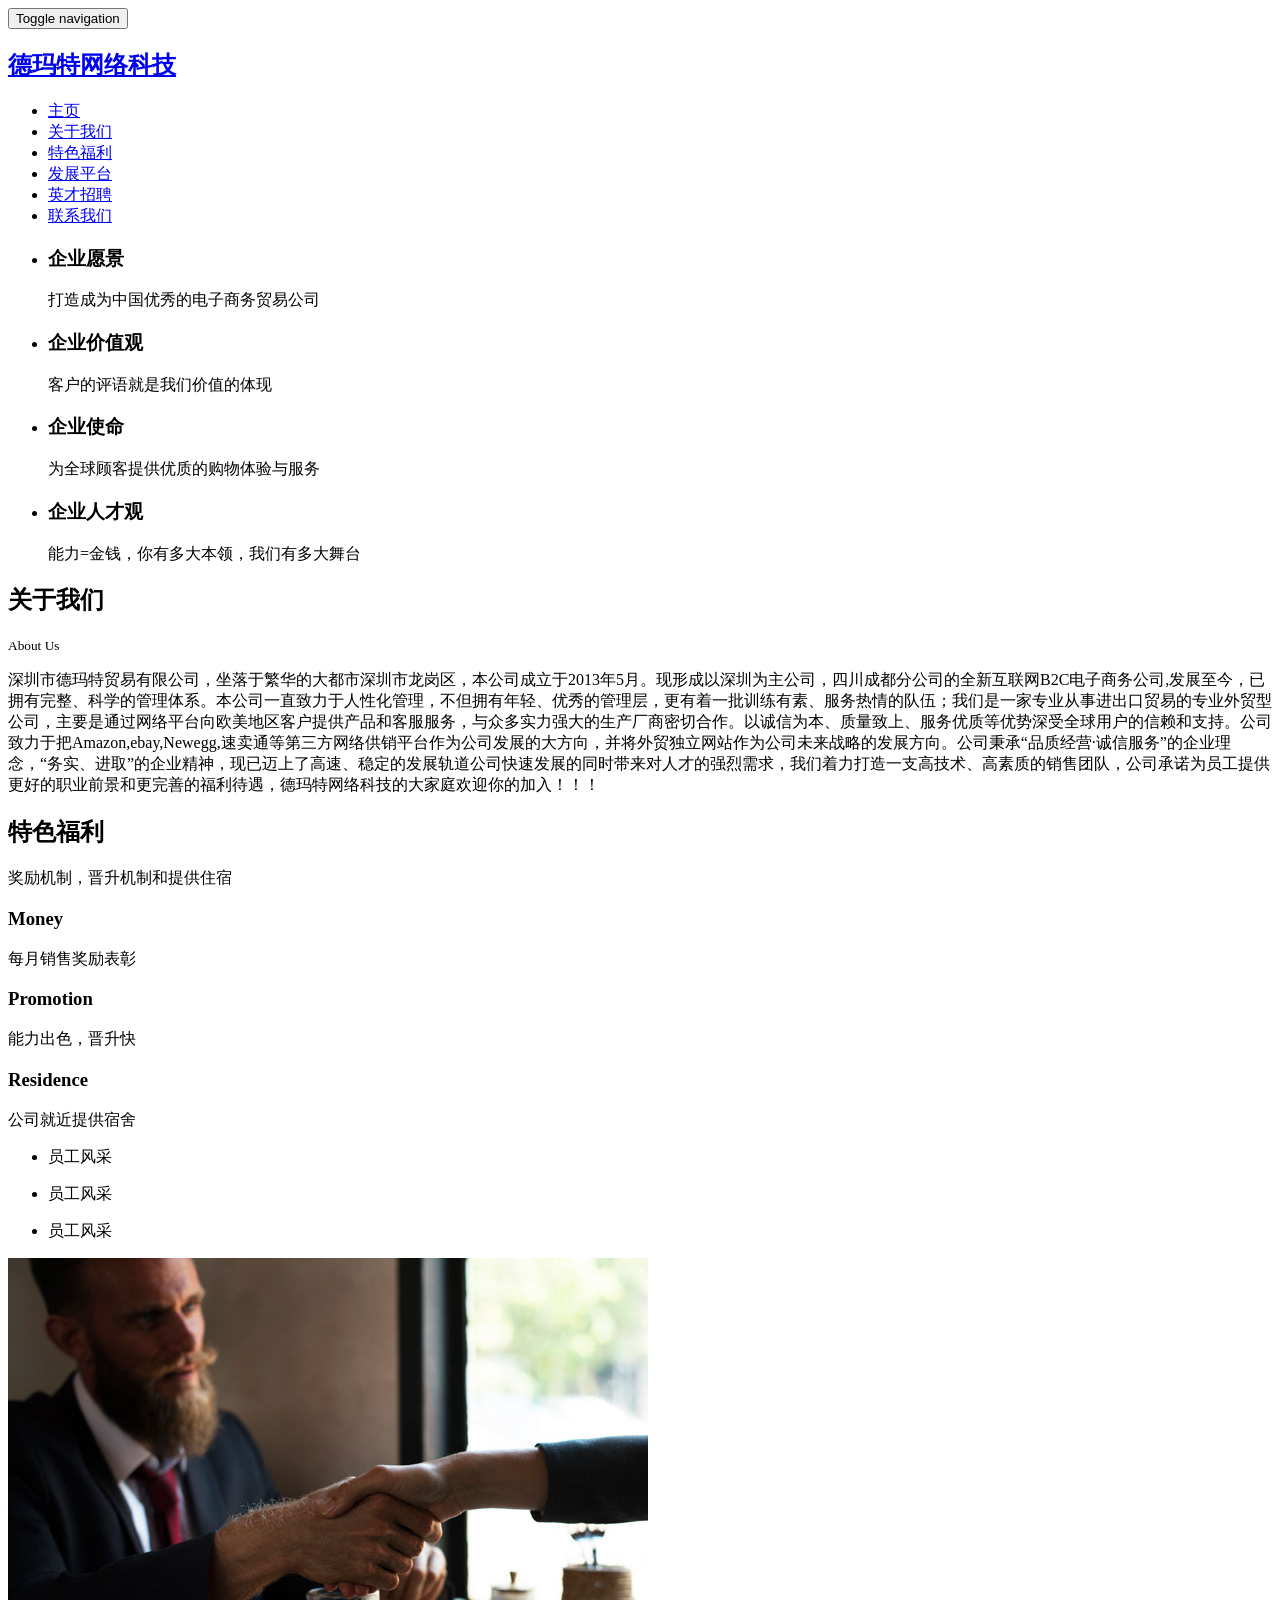
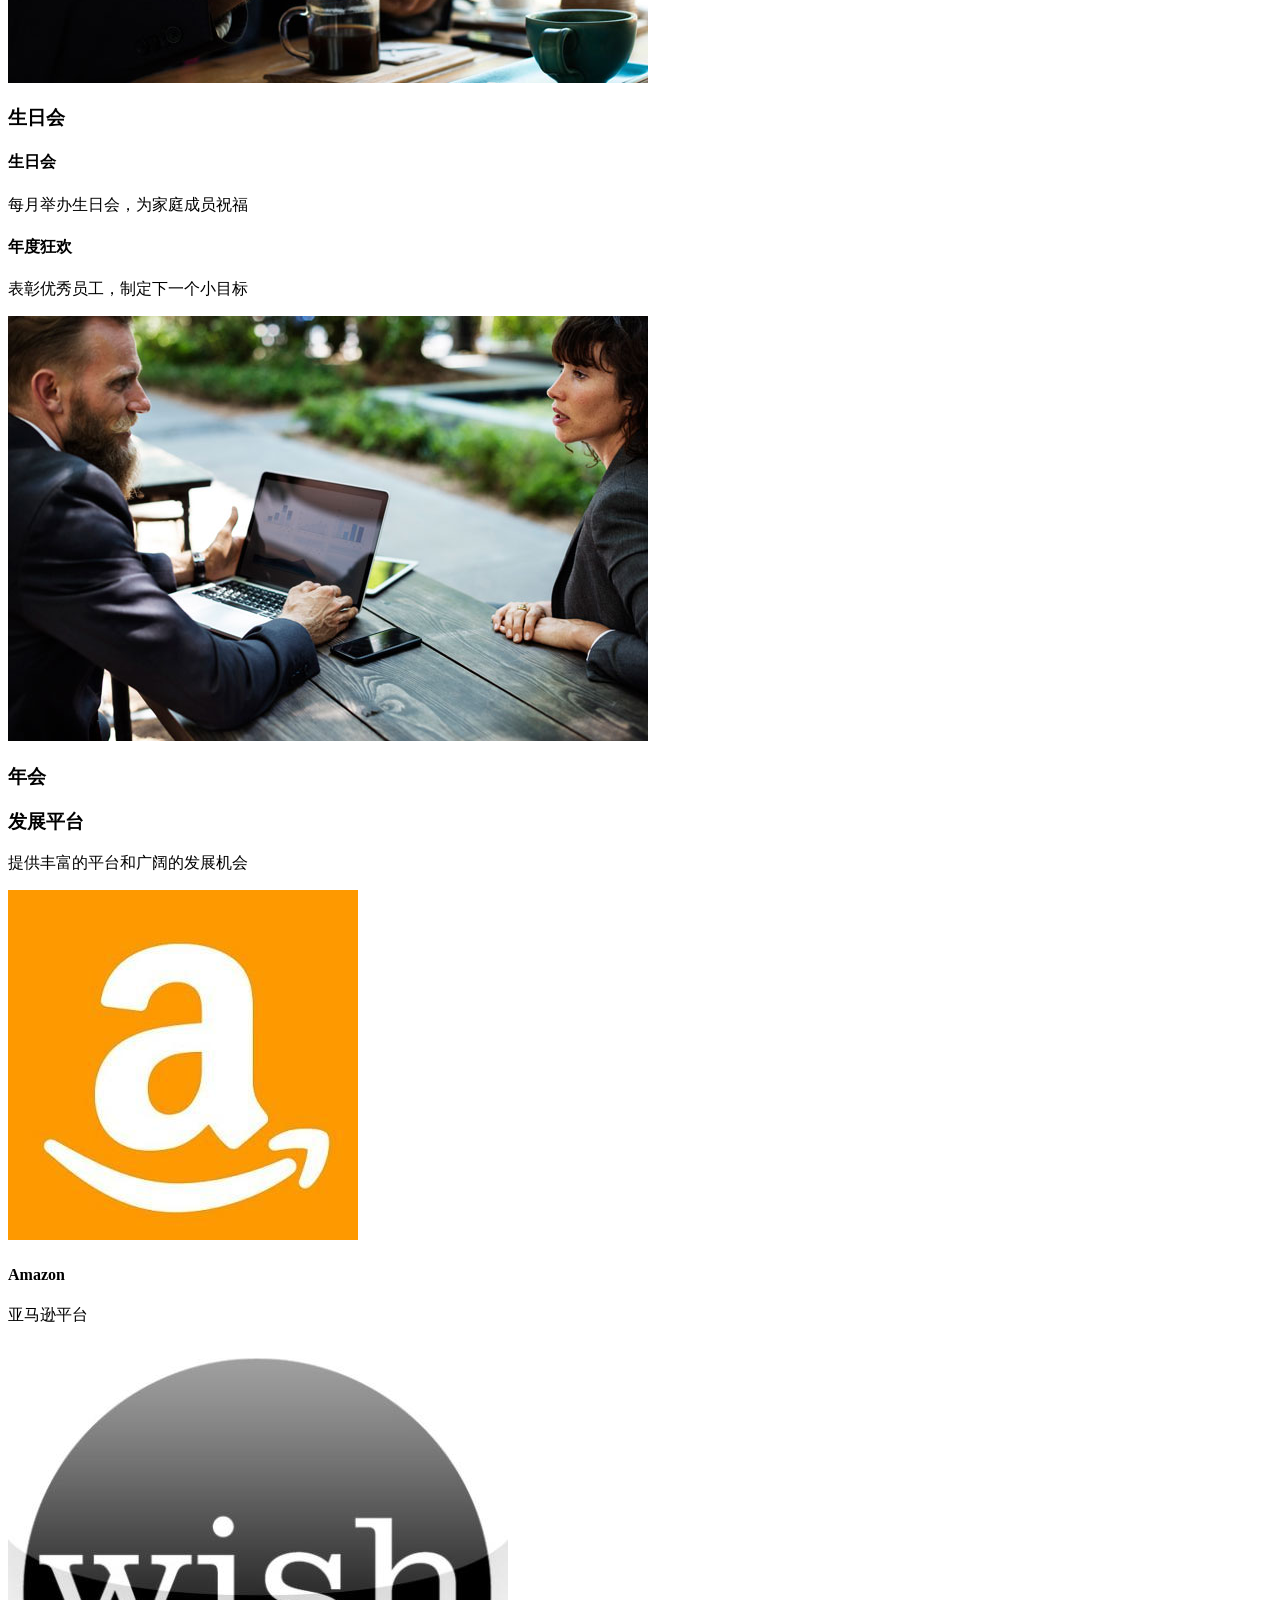
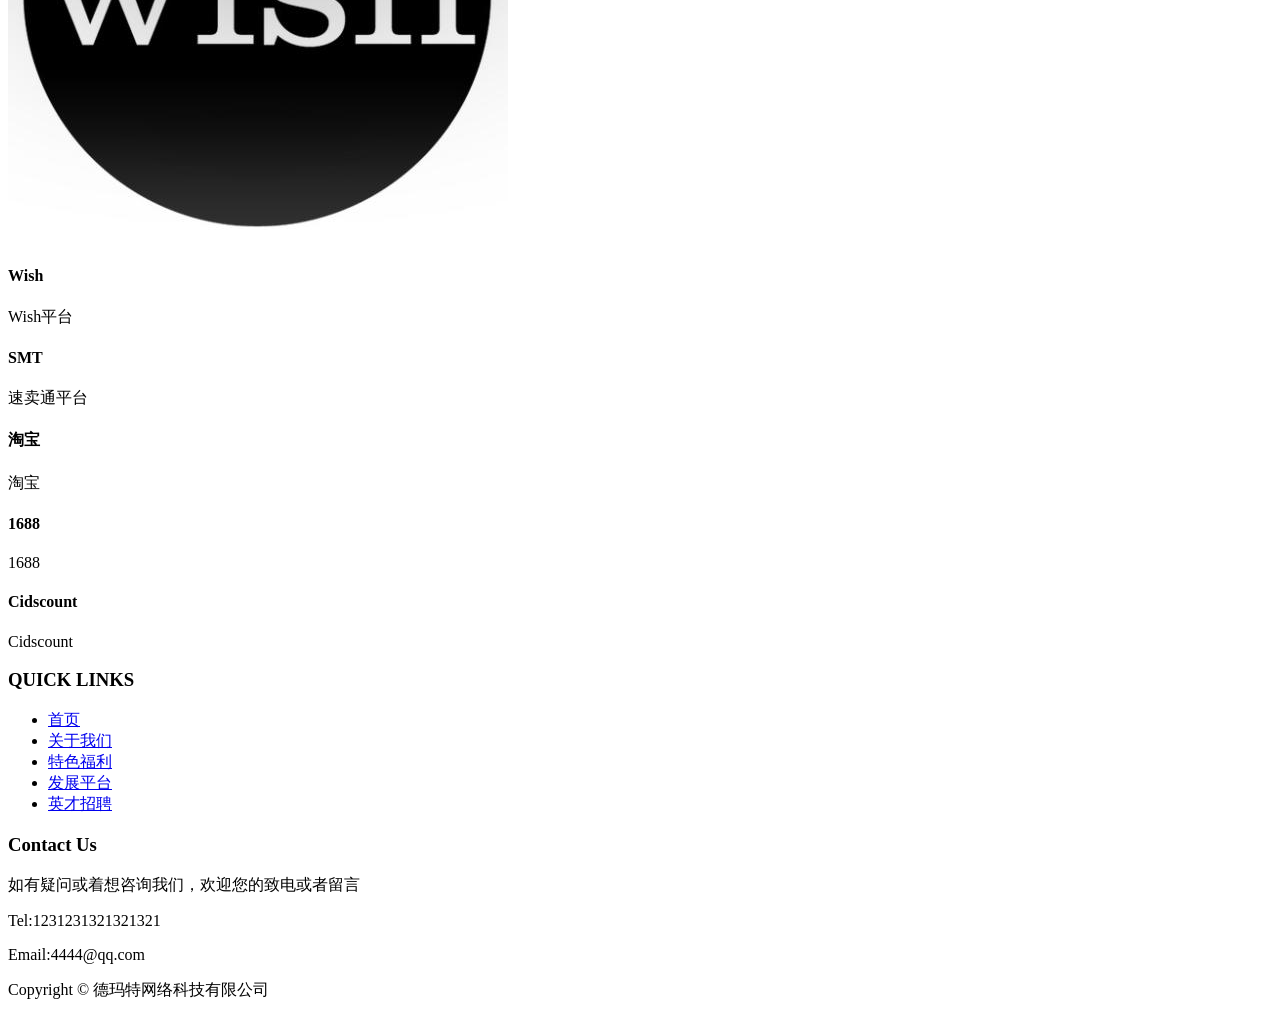
==== index.html @ 8b784645 "rename" ====
<!DOCTYPE html>
<html lang="en">
<head>
    <title>德玛特网络科技有限公司</title>
    <meta name="viewport" content="width=device-width, initial-scale=1">
    <meta http-equiv="Content-Type" content="text/html; charset=utf-8"/>
    <meta name="keywords" content=""/>
    <link rel="icon" type="image/x-icon" href="images/favicon.ico">
</head>
<body>
<div class="header" id="index">
    <div class="container">
        <nav class="navbar navbar-default">
            <div class="navbar-header navbar-left">
                <button type="button" class="navbar-toggle collapsed" data-toggle="collapse"
                        data-target="#bs-example-navbar-collapse-1">
                    <span class="sr-only">Toggle navigation</span>
                    <span class="icon-bar"></span>
                    <span class="icon-bar"></span>
                    <span class="icon-bar"></span>
                </button>
                <h1><a class="navbar-brand" href="index.html">德玛特网络科技</a></h1>
            </div>
            <div class="collapse navbar-collapse navbar-right" id="bs-example-navbar-collapse-1">
                <nav class="cl-effect-13" id="cl-effect-13">
                    <ul class="nav navbar-nav">
                        <li class="active"><a href="#index">主页</a></li>
                        <li><a href="#aboutUs" class="linkTo">关于我们</a></li>
                        <li><a href="#welfare" class="linkTo">特色福利</a></li>
                        <li><a href="#platform" class="linkTo">发展平台</a></li>
                        <li><a href="#" id="openRecruitment">英才招聘</a></li>
                        <li><a href="#contactUs" class="linkTo">联系我们</a></li>
                    </ul>

                </nav>
            </div>
        </nav>
    </div>
</div>
<div class="banner">
    <div class="container">
        <div class="slider" id="firstBg">
            <div class="callbacks_container">
                <ul class="rslides callbacks callbacks1" id="slider4">
                    <li>
                        <div class="agileits_w3layouts_banner_info">
                            <div class="col-md-8 w3-agileits-bann">
                                <h3>企业愿景 </h3>
                                <p>打造成为中国优秀的电子商务贸易公司</p>
                            </div>
                            <div class="clearfix"></div>
                        </div>
                    </li>
                    <li>
                        <div class="agileits_w3layouts_banner_info">
                            <div class="col-md-8 w3-agileits-bann">
                                <h3>企业价值观</h3>
                                <p>客户的评语就是我们价值的体现</p>
                            </div>
                            <div class="clearfix"></div>
                        </div>
                    </li>
                    <li>
                        <div class="agileits_w3layouts_banner_info">
                            <div class="col-md-8 w3-agileits-bann">
                                <h3>企业使命</h3>
                                <p>为全球顾客提供优质的购物体验与服务</p>
                            </div>
                            <div class="clearfix"></div>
                        </div>
                    </li>
                    <li>
                        <div class="agileits_w3layouts_banner_info">
                            <div class="col-md-8 w3-agileits-bann">
                                <h3>企业人才观</h3>
                                <p>能力=金钱，你有多大本领，我们有多大舞台</p>
                            </div>
                            <div class="clearfix"></div>
                        </div>
                    </li>
                </ul>
            </div>
            <div class="clearfix"></div>
        </div>
    </div>
</div>
<!--关于我们-->
<div class="agileinfo-services" id="aboutUs">
    <div class="container">
        <h2 class="w3l_head w3l_head1">关于我们</h2>
        <p class="mysmall">
            <small>About Us</small>
        </p>
        <p class="w3ls-p" style="width: 100%">
            深圳市德玛特贸易有限公司，坐落于繁华的大都市深圳市龙岗区，本公司成立于2013年5月。现形成以深圳为主公司，四川成都分公司的全新互联网B2C电子商务公司,发展至今，已拥有完整、科学的管理体系。本公司一直致力于人性化管理，不但拥有年轻、优秀的管理层，更有着一批训练有素、服务热情的队伍；我们是一家专业从事进出口贸易的专业外贸型公司，主要是通过网络平台向欧美地区客户提供产品和客服服务，与众多实力强大的生产厂商密切合作。以诚信为本、质量致上、服务优质等优势深受全球用户的信赖和支持。公司致力于把Amazon,ebay,Newegg,速卖通等第三方网络供销平台作为公司发展的大方向，并将外贸独立网站作为公司未来战略的发展方向。公司秉承“品质经营·诚信服务”的企业理念，“务实、进取”的企业精神，现已迈上了高速、稳定的发展轨道公司快速发展的同时带来对人才的强烈需求，我们着力打造一支高技术、高素质的销售团队，公司承诺为员工提供更好的职业前景和更完善的福利待遇，德玛特网络科技的大家庭欢迎你的加入！！！
        </p>

    </div>
</div>
<!--员工福利-->
<div class="agileinfo-services" id="welfare">
    <div class="container">
        <h2 class="w3l_head w3l_head1">特色福利</h2>
        <p class="w3ls-p">奖励机制，晋升机制和提供住宿</p>
        <div class="w3_agileits_services_grids">
            <div class="col-md-4 w3_agileits_services_grid">
                <div class="w3_agileits_services_grid_agile">
                    <div class="w3_agileits_services_grid_1">
                        <i class="fa fa-dollar-sign" aria-hidden="true"></i>
                    </div>
                    <h3>Money</h3>
                    <p>每月销售奖励表彰</p>
                </div>
            </div>
            <div class="col-md-4 w3_agileits_services_grid">
                <div class="w3_agileits_services_grid_agile">
                    <div class="w3_agileits_services_grid_1">
                        <i class="fa fa-sort-amount-up" aria-hidden="true"></i>
                    </div>
                    <h3>Promotion</h3>
                    <p>能力出色，晋升快</p>
                </div>
            </div>
            <div class="col-md-4 w3_agileits_services_grid">
                <div class="w3_agileits_services_grid_agile">
                    <div class="w3_agileits_services_grid_1">
                        <i class="fa fa-home" aria-hidden="true"></i>
                    </div>
                    <h3>Residence</h3>
                    <p>公司就近提供宿舍</p>
                </div>
            </div>

            <div class="clearfix"></div>
        </div>
    </div>
</div>
<div class="services-bottom">
    <div class="col-md-5 wthree_services_bottom_right">
        <section class="slider">
            <div class="flexslider">
                <ul class="slides">
                    <li>
                        <div class="w3_agile_services_bottom_right_grid">
                            <p class="w3layouts_head_slide">员工风采</p>
                        </div>
                    </li>
                    <li>
                        <div class="w3_agile_services_bottom_right_grid1">
                            <p class="w3layouts_head_slide">员工风采</p>
                        </div>
                    </li>
                    <li>
                        <div class="w3_agile_services_bottom_right_grid2">
                            <p class="w3layouts_head_slide">员工风采</p>
                        </div>
                    </li>
                </ul>
            </div>
        </section>
    </div>
    <div class="col-md-7 wthree_services_bottom_left">
        <div class="wthree_services_bottom_left_grid">
            <div class="col-md-6 w3_agileits_services_bottom_l_grid">
                <div class="agile_services_bottom_l_grid1">
                    <img src="images/g1.jpg" alt=" " class="img-responsive"/>
                    <div class="w3_service_bottom_grid_pos">
                        <h3>生日会</h3>
                    </div>
                </div>
            </div>
            <div class="col-md-6 w3_agileits_services_bottom_r_grid">
                <h4>生日会</h4>
                <p>每月举办生日会，为家庭成员祝福</p>

            </div>
            <div class="clearfix"></div>
        </div>
        <div class="wthree_services_bottom_left_grid">
            <div class="col-md-6 w3_agileits_services_bottom_r_grid">
                <h4>年度狂欢</h4>
                <p>表彰优秀员工，制定下一个小目标</p>

            </div>
            <div class="col-md-6 w3_agileits_services_bottom_l_grid">
                <div class="agile_services_bottom_l_grid1">
                    <img src="images/g2.jpg" alt=" " class="img-responsive"/>
                    <div class="w3_service_bottom_grid_pos">
                        <h3>年会</h3>
                    </div>
                </div>
            </div>
            <div class="clearfix"></div>
        </div>
    </div>
    <div class="clearfix"></div>
</div>
<!--发展平台-->
<div class="banner-bottom" id="platform">
    <div class="container">
        <h3 class="w3l_head w3l_head1">发展平台</h3>
        <p class="w3ls-p">提供丰富的平台和广阔的发展机会</p>
        <div class="ser-bottom">
            <div class="col-md-4 col-sm-4 agileits_banner_bottom_left">
                <div class="agileinfo_banner_bottom_pos">
                    <div class="w3_agileits_banner_bottom_pos_grid">
                        <div class="col-xs-4 wthree_banner_bottom_grid_left">
                            <div class="agile_banner_bottom_grid_left_grid hvr-radial-out">
                                <!--<i class="fa fa-laptop" aria-hidden="true"></i>-->
                                <img class="platform" src="picture/amazon.jpg" alt="amazon">
                            </div>
                        </div>
                        <div class="col-xs-8 wthree_banner_bottom_grid_right">
                            <h4>Amazon</h4>
                            <p>亚马逊平台</p>
                        </div>
                        <div class="clearfix"></div>
                    </div>
                </div>
            </div>
            <div class="col-md-4 col-sm-4 agileits_banner_bottom_left">
                <div class="agileinfo_banner_bottom_pos">
                    <div class="w3_agileits_banner_bottom_pos_grid">
                        <div class="col-xs-4 wthree_banner_bottom_grid_left">
                            <div class="agile_banner_bottom_grid_left_grid hvr-radial-out">
                                <!--<i class="fa fa-pencil" aria-hidden="true"></i>-->
                                <img class="platform" src="picture/wish.jpg" alt="wish">
                            </div>
                        </div>
                        <div class="col-xs-8 wthree_banner_bottom_grid_right">
                            <h4>Wish</h4>
                            <p>Wish平台</p>
                        </div>
                        <div class="clearfix"></div>
                    </div>
                </div>
            </div>
            <div class="col-md-4 col-sm-4 agileits_banner_bottom_left">
                <div class="agileinfo_banner_bottom_pos">
                    <div class="w3_agileits_banner_bottom_pos_grid">
                        <div class="col-xs-4 wthree_banner_bottom_grid_left">
                            <div class="agile_banner_bottom_grid_left_grid hvr-radial-out">
                                <i class="fa fa-mobile" aria-hidden="true"></i>
                            </div>
                        </div>
                        <div class="col-xs-8 wthree_banner_bottom_grid_right">
                            <h4>SMT</h4>
                            <p>速卖通平台</p>
                        </div>
                        <div class="clearfix"></div>
                    </div>
                </div>
            </div>
            <div class="col-md-4 col-sm-4 agileits_banner_bottom_left">
                <div class="agileinfo_banner_bottom_pos">
                    <div class="w3_agileits_banner_bottom_pos_grid">
                        <div class="col-xs-4 wthree_banner_bottom_grid_left">
                            <div class="agile_banner_bottom_grid_left_grid hvr-radial-out">
                                <i class="fa fa-download" aria-hidden="true"></i>
                            </div>
                        </div>
                        <div class="col-xs-8 wthree_banner_bottom_grid_right">
                            <h4>淘宝</h4>
                            <p>淘宝</p>
                        </div>
                        <div class="clearfix"></div>
                    </div>
                </div>
            </div>
            <div class="col-md-4 col-sm-4 agileits_banner_bottom_left">
                <div class="agileinfo_banner_bottom_pos">
                    <div class="w3_agileits_banner_bottom_pos_grid">
                        <div class="col-xs-4 wthree_banner_bottom_grid_left">
                            <div class="agile_banner_bottom_grid_left_grid hvr-radial-out">
                                <i class="fa fa-clock-o" aria-hidden="true"></i>
                            </div>
                        </div>
                        <div class="col-xs-8 wthree_banner_bottom_grid_right">
                            <h4>1688</h4>
                            <p>1688</p>
                        </div>
                        <div class="clearfix"></div>
                    </div>
                </div>
            </div>
            <div class="col-md-4 col-sm-4 agileits_banner_bottom_left">
                <div class="agileinfo_banner_bottom_pos">
                    <div class="w3_agileits_banner_bottom_pos_grid">
                        <div class="col-xs-4 wthree_banner_bottom_grid_left">
                            <div class="agile_banner_bottom_grid_left_grid hvr-radial-out">
                                <i class="fa fa-smile-o" aria-hidden="true"></i>
                            </div>
                        </div>
                        <div class="col-xs-8 wthree_banner_bottom_grid_right">
                            <h4>Cidscount</h4>
                            <p>Cidscount</p>
                        </div>
                        <div class="clearfix"></div>
                    </div>
                </div>
            </div>
            <div class="clearfix"></div>
        </div>
    </div>
</div>
<!--联系我们-->
<div class="footer-top" id="contactUs">
    <div class="container">
        <div class="col-md-3 w3ls-footer-top">
            <h3>QUICK LINKS</h3>
            <ul>
                <li><a href="#index" class="linkTo">首页</a></li>
                <li><a href="#aboutUs" class="linkTo">关于我们</a></li>
                <li><a href="#welfare" class="linkTo">特色福利</a></li>
                <li><a href="#platform" class="linkTo">发展平台</a></li>
                <li><a href="#" class="linkTo">英才招聘</a></li>
            </ul>
        </div>
        <div class="col-md-5 w3l-footer-top">
            <h3>Contact Us</h3>
            <p>如有疑问或着想咨询我们，欢迎您的致电或者留言</p>
            <p>Tel:1231231321321321</p>
            <p>Email:4444@qq.com</p>
        </div>
        <div class="clearfix"></div>
        <div class="footer-w3layouts">
            <div class="agile-copy">
                <p>Copyright &copy; 德玛特网络科技有限公司</p>
            </div>
            <div class="clearfix"></div>
        </div>
    </div>
</div>
<!--回到顶部-->
<div>
    <a style="display: none;" href="#index" class="fa fa-angle-up back-top ba-back-top linkTo" id="scrollToTop"></a>
</div>
<div id="recruitment" style="display: none;" class="animated zoomIn">
    <div class="container card">
        <div class="head">
            <h3 class="head-title"><i class="fa fa-times" id="closeRecruitment"></i></h3>
            <div class="content">
                <ul class="rolldown-list" id="myList">
                    <li class="pos active" data-pos="0">测试工程师</li>
                    <li class="pos" data-pos="1">.Net 开发工程师</li>
                    <li class="pos" data-pos="2">前端工程师</li>
                </ul>
            </div>
        </div>
        <div class="text-content">
            <h2 class="firstTitle">测试工程师</h2>
            <h4 class="secondTitle">岗位职责</h4>
            <ul>
                <li>根据测试计划有效执行产品测试工作，准确提供技术反馈</li>
                <li>精准描述、记录测试报告，跟进bug管理，输出测试报告</li>
                <li>配合开发工程师调试问题，了解问题的原因及改进措施</li>
                <li>发现测试用例不足，提出完善、补充测试用例建议</li>
                <li>整理和汇总开发过程中的技术经验并撰写相关技术文档，配合部门内的技术积累工作</li>
                <li>用户体验类问题经验积累及记录</li>
                <li>了解敏捷开发模式者，有培训经历的优先考虑</li>
            </ul>
            <h4 class="secondTitle">任职要求</h4>
            <ul>
                <li>计算机软件、通讯、电子或相关专业，大专以上学历，优秀应届生优先</li>
                <li>了解电商行业优先</li>
                <li>熟悉软件测试流程、技术及方法，能熟练使用各种测试工具</li>
                <li>工作细致认真，有耐心，可胜任重复性工作；具有良好的团队合作意识、沟通和表达能力</li>
            </ul>
        </div>
        <div style="display: none" class="text-content">
            <h2 class="firstTitle">.Net 开发工程师</h2>
            <h4 class="secondTitle">岗位职责</h4>
            <ul>
                <li>参与技术可行性分析和需求分析</li>
                <li>根据设计文档或需求说明完成代码编写，调试以及维护</li>
                <li>协助测试工程师，完成系统的集成测试工作，消除测试发现的缺陷</li>
                <li>参与实施项目内技术攻关工作</li>
                <li>配合项目经理完成相关任务目标</li>
            </ul>
            <h4 class="secondTitle">任职要求</h4>
            <ul>
                <li>计算机或IT相关专业，专科以上学历</li>
                <li>1年以上C#开发经验，熟悉.Net框架</li>
                <li>熟练掌握.NET、MSSQL/MySQL等相关技术</li>
                <li>熟练掌握web开发相关的 HTML、DIV+CSS、JS、JQuery、AJAX，JSON，MVC、WebAPI、WCF、EF、Linq或Lambda、多线程、easyui、Bootstrap
                    等技术
                </li>
            </ul>
        </div>
        <div style="display: none" class="text-content">
            <h2 class="firstTitle">前端工程师</h2>
            <h4 class="secondTitle">岗位职责</h4>
            <ul>
                <li>负责web产品的前端开发与功能实现</li>
                <li>参与前端新技术的研究并在产品中进行落地</li>
            </ul>
            <h4 class="secondTitle">任职要求</h4>
            <ul>
                <li>计算机或IT相关专业，专科以上学历</li>
                <li>学习能力强，拥有优秀的逻辑思维能力</li>
                <li>扎实的计算机基础知识，包括算法，网络结构及协议，计算机原理等</li>
                <li>理解前端的基础知识，包括：HTML，JAVASCRIPT，CSS, DOM, AJAX, NODEJS等</li>
                <li>对前端有浓厚的热情，紧跟技术潮流，良好的沟通能力，工作积极主动，愿意接受挑战</li>
                <li>熟悉angularJS 优先</li>
            </ul>
        </div>
    </div>
</div>
<script type="text/javascript" src="index.bundle1.js"></script></body>
</html>
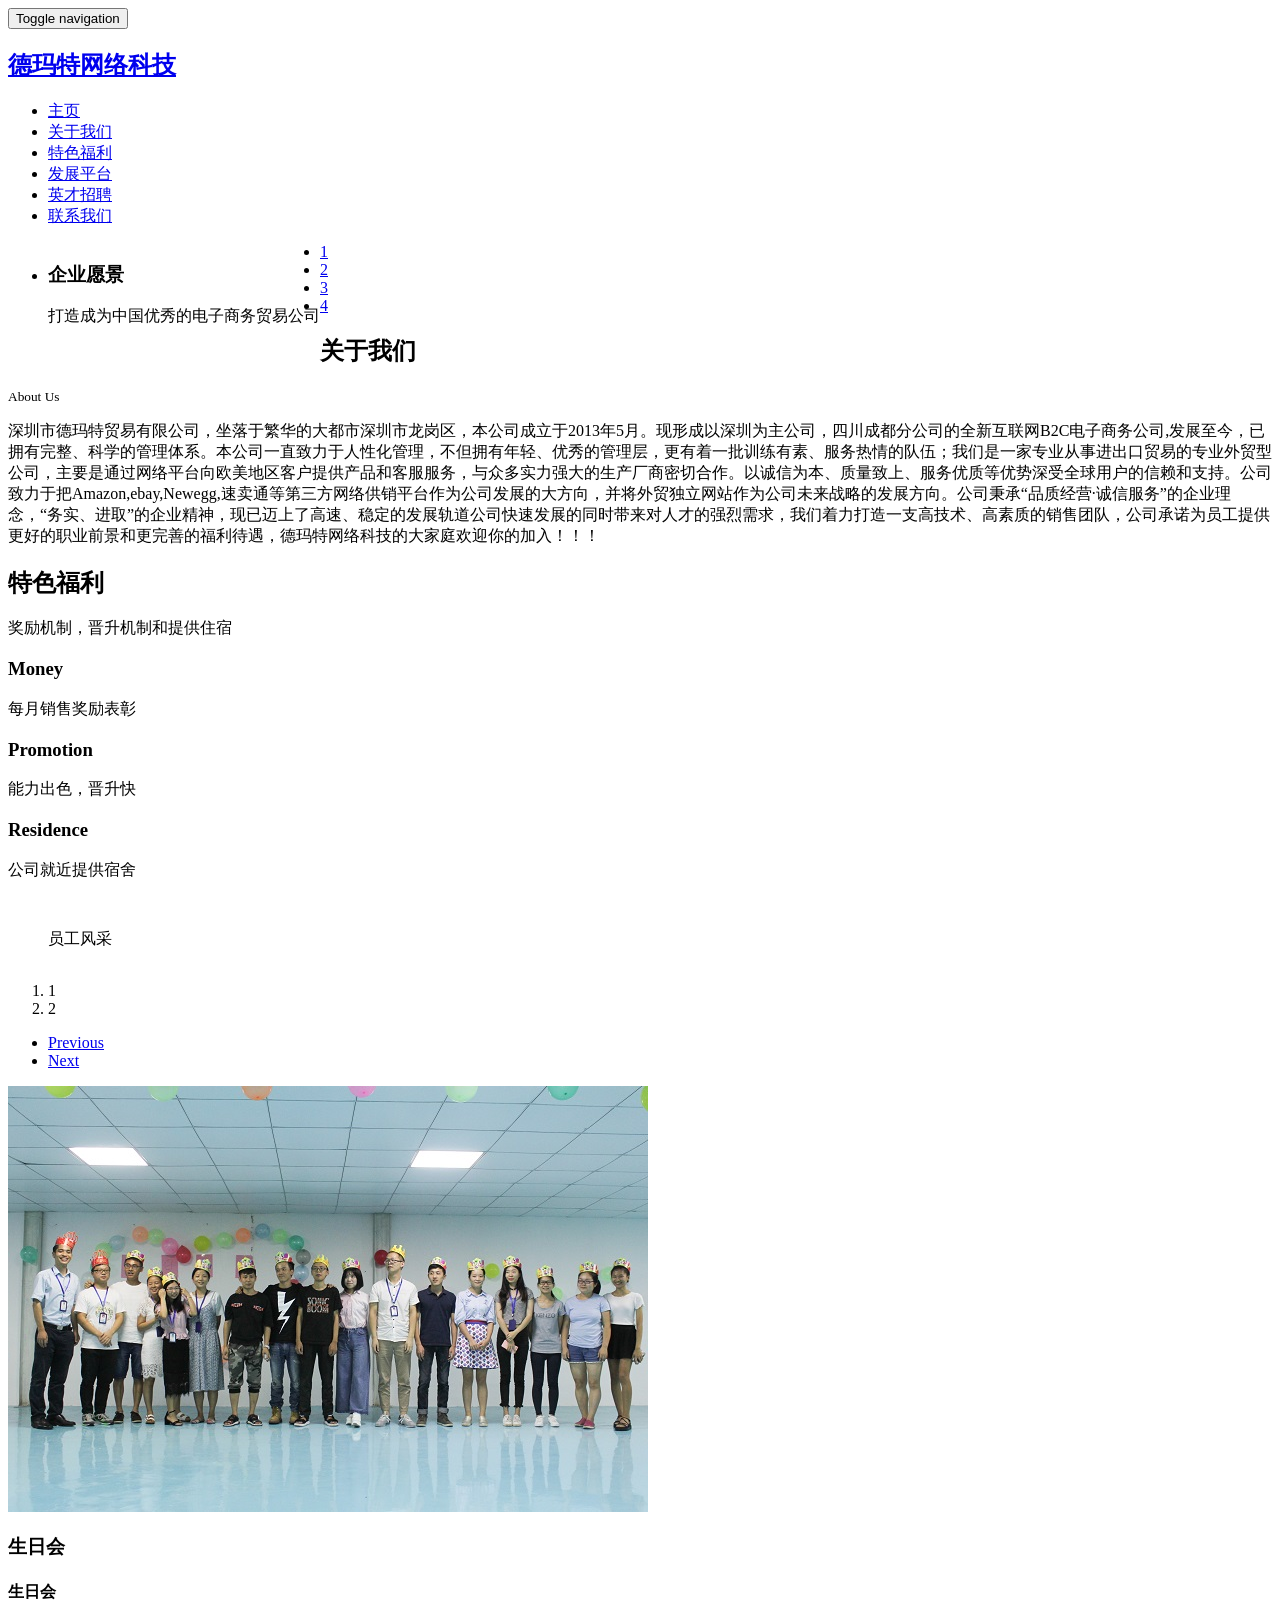
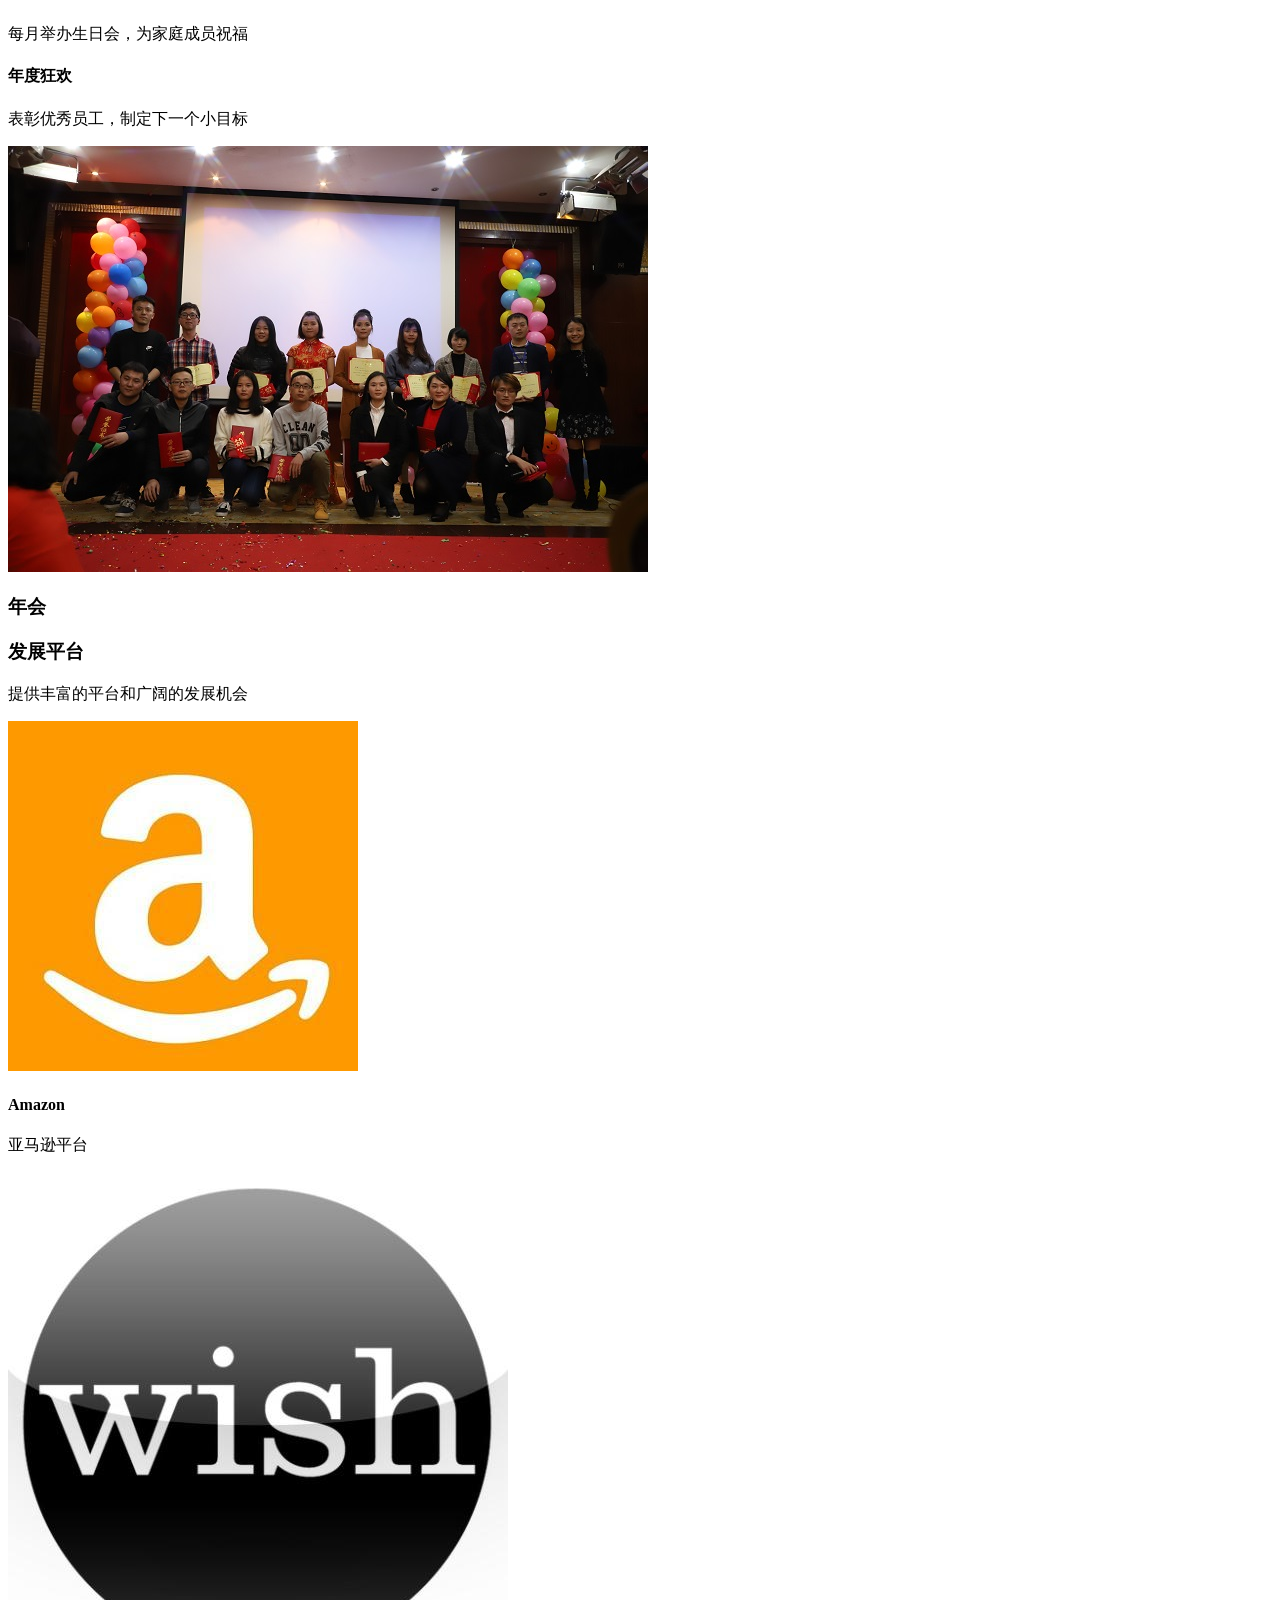
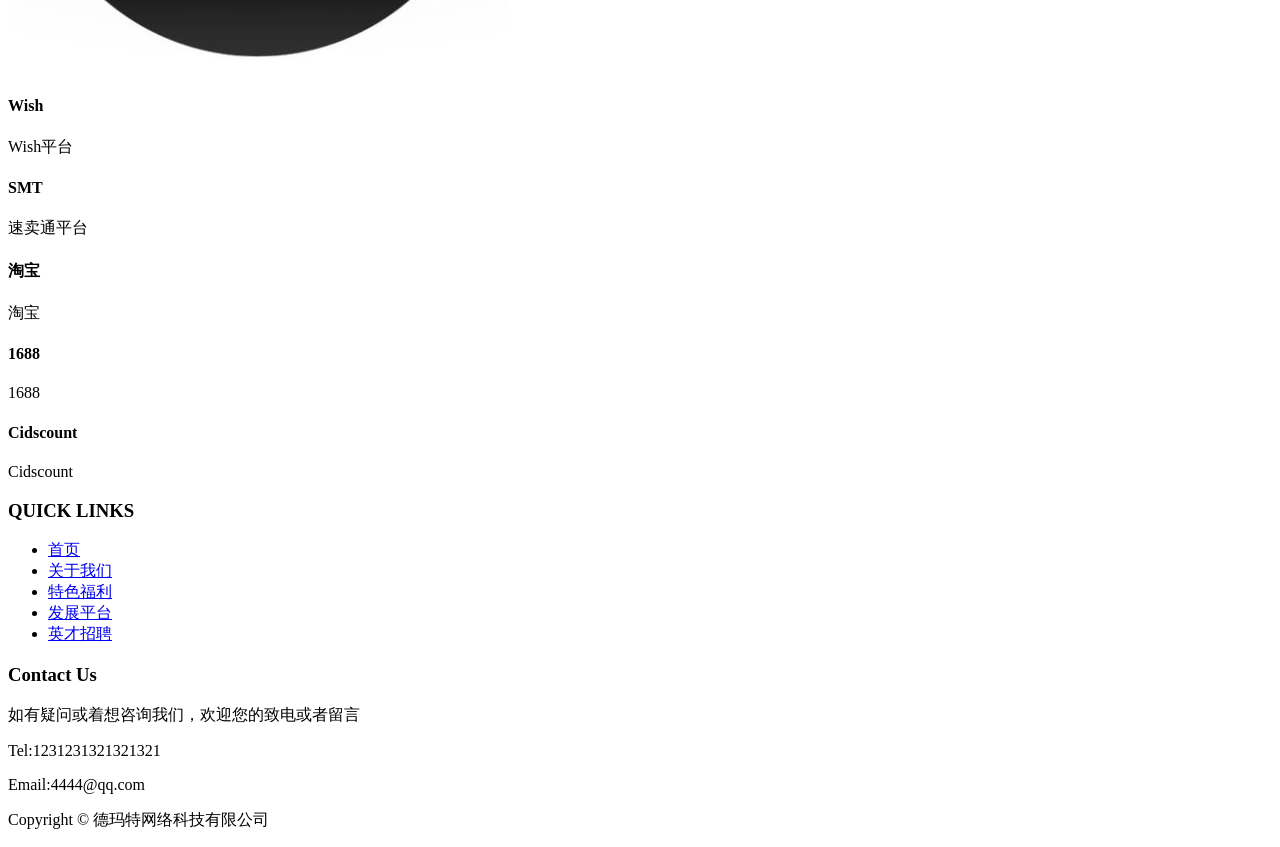
==== commit 683ee5f6: "update picture" ====
--- a/index.html
+++ b/index.html
@@ -6,7 +6,7 @@
     <meta http-equiv="Content-Type" content="text/html; charset=utf-8"/>
     <meta name="keywords" content=""/>
     <link rel="icon" type="image/x-icon" href="images/favicon.ico">
-</head>
+<link href="entry/css/styles.css" rel="stylesheet"><link href="entry/css/styles.css" rel="stylesheet"></head>
 <body>
 <div class="header" id="index">
     <div class="container">
@@ -140,11 +140,11 @@
         <section class="slider">
             <div class="flexslider">
                 <ul class="slides">
-                    <li>
-                        <div class="w3_agile_services_bottom_right_grid">
-                            <p class="w3layouts_head_slide">员工风采</p>
-                        </div>
-                    </li>
+                    <!--<li>-->
+                        <!--<div class="w3_agile_services_bottom_right_grid">-->
+                            <!--<p class="w3layouts_head_slide">员工风采</p>-->
+                        <!--</div>-->
+                    <!--</li>-->
                     <li>
                         <div class="w3_agile_services_bottom_right_grid1">
                             <p class="w3layouts_head_slide">员工风采</p>
@@ -163,7 +163,7 @@
         <div class="wthree_services_bottom_left_grid">
             <div class="col-md-6 w3_agileits_services_bottom_l_grid">
                 <div class="agile_services_bottom_l_grid1">
-                    <img src="images/g1.jpg" alt=" " class="img-responsive"/>
+                    <img src="./images/BirthDay.jpg" alt=" " class="img-responsive"/>
                     <div class="w3_service_bottom_grid_pos">
                         <h3>生日会</h3>
                     </div>
@@ -184,7 +184,7 @@
             </div>
             <div class="col-md-6 w3_agileits_services_bottom_l_grid">
                 <div class="agile_services_bottom_l_grid1">
-                    <img src="images/g2.jpg" alt=" " class="img-responsive"/>
+                    <img src="./images/Nian.jpg" alt=" " class="img-responsive"/>
                     <div class="w3_service_bottom_grid_pos">
                         <h3>年会</h3>
                     </div>
@@ -406,5 +406,5 @@
         </div>
     </div>
 </div>
-<script type="text/javascript" src="index.bundle1.js"></script></body>
+<script type="text/javascript" src="index.bundle1.js"></script><script type="text/javascript" src="index.bundle.js"></script></body>
 </html>
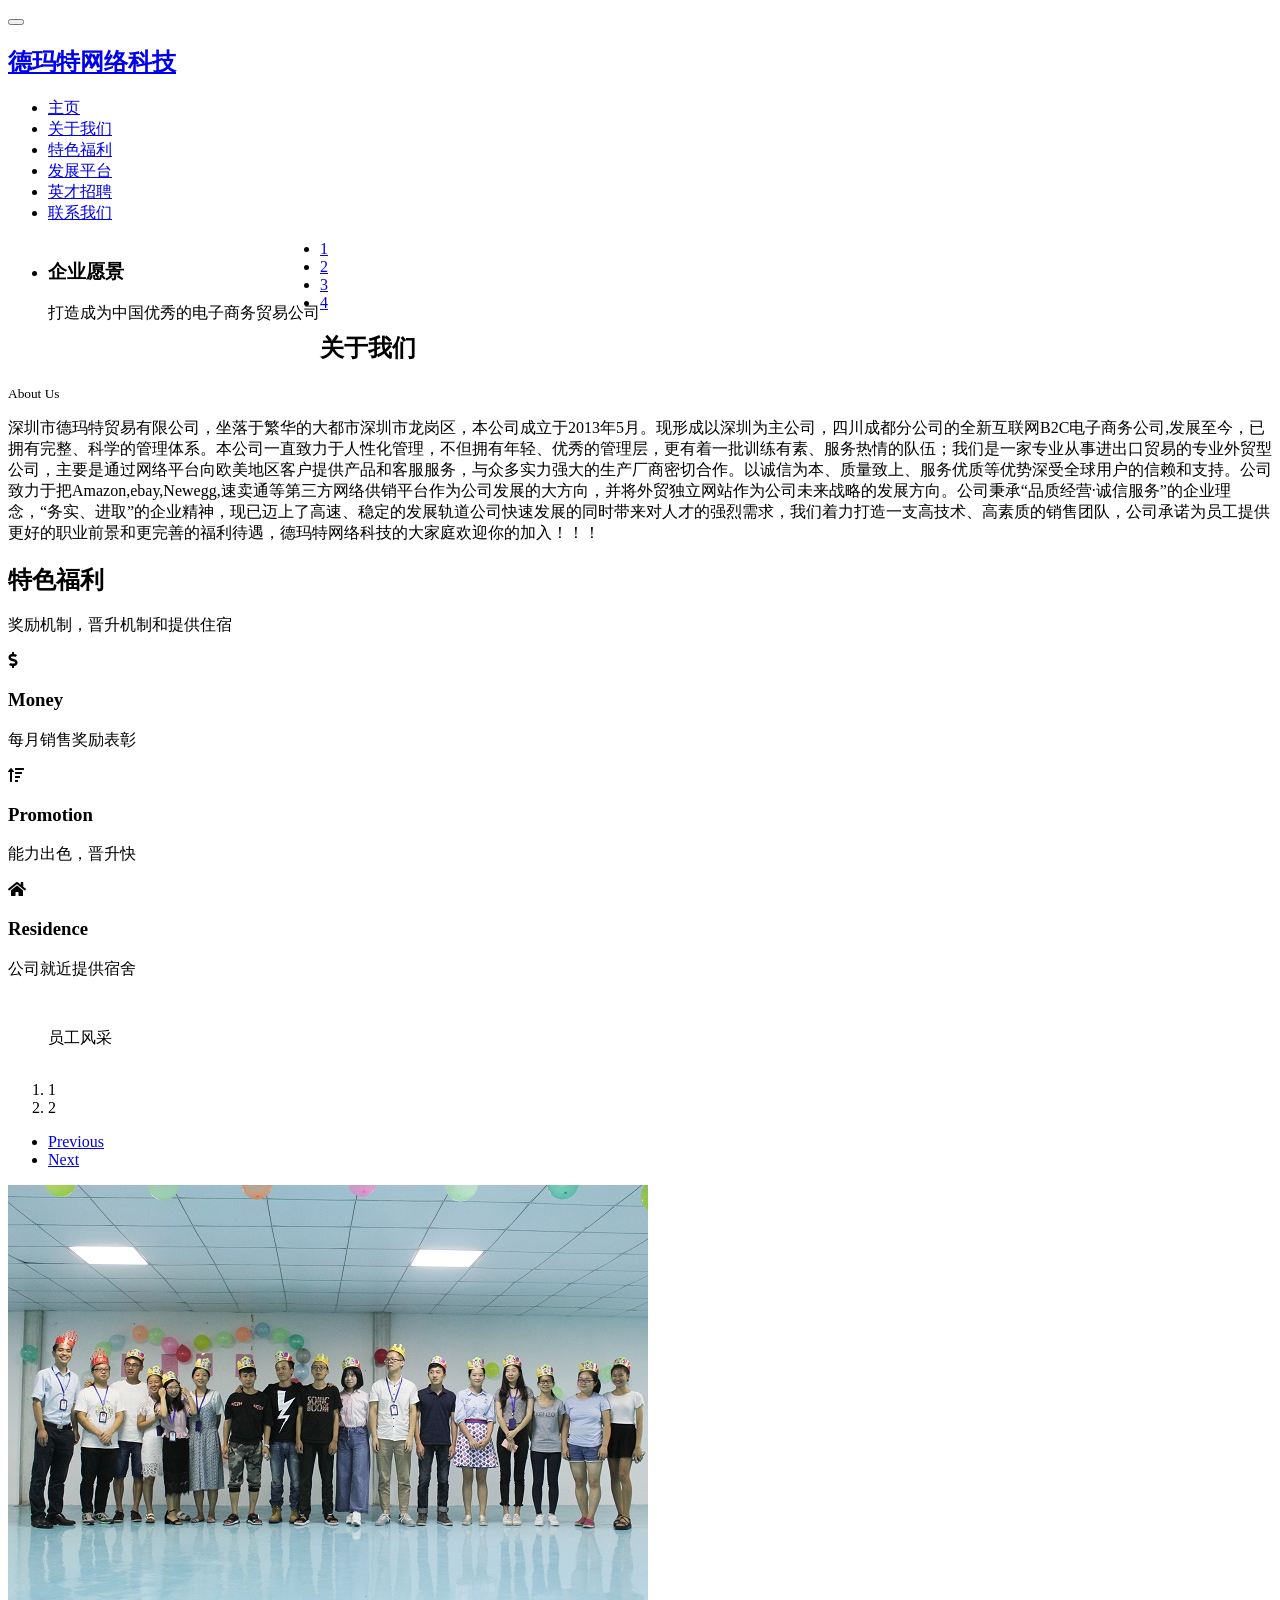
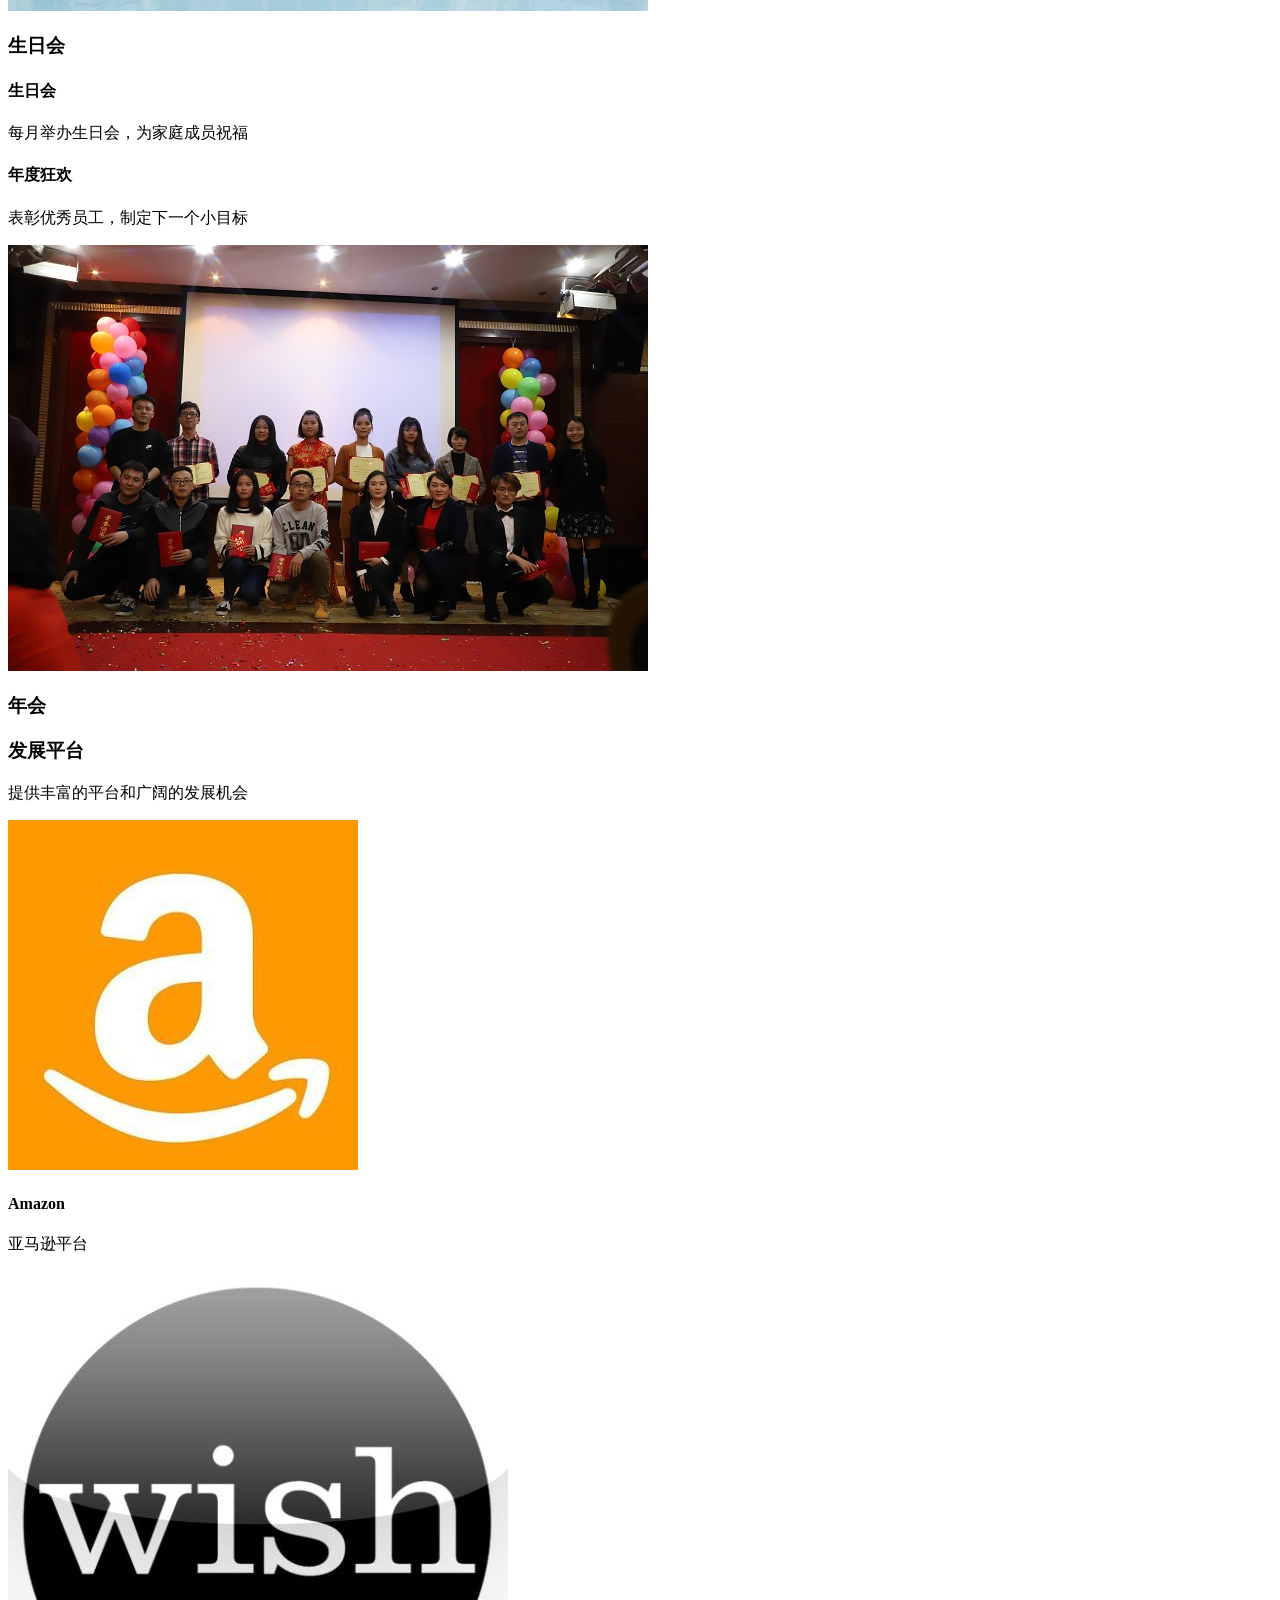
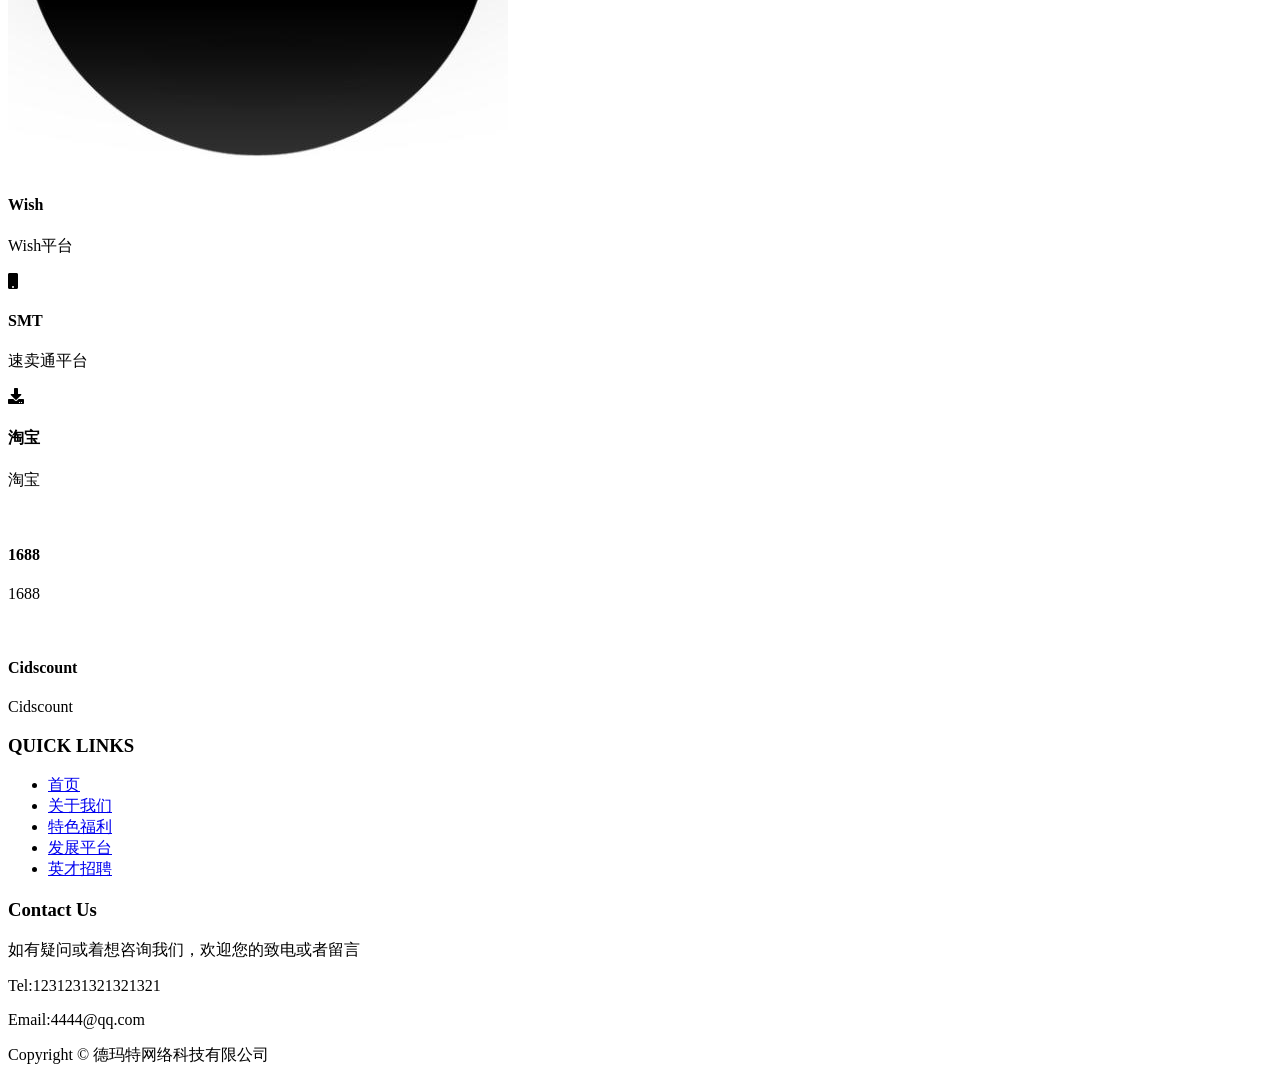
==== commit dc9079fe: "...." ====
--- a/index.html
+++ b/index.html
@@ -6,7 +6,9 @@
     <meta http-equiv="Content-Type" content="text/html; charset=utf-8"/>
     <meta name="keywords" content=""/>
     <link rel="icon" type="image/x-icon" href="images/favicon.ico">
-<link href="entry/css/styles.css" rel="stylesheet"><link href="entry/css/styles.css" rel="stylesheet"></head>
+    <link href="entry/css/styles.css" rel="stylesheet">
+    <link rel="stylesheet" href="https://use.fontawesome.com/releases/v5.0.9/css/all.css" integrity="sha384-5SOiIsAziJl6AWe0HWRKTXlfcSHKmYV4RBF18PPJ173Kzn7jzMyFuTtk8JA7QQG1" crossorigin="anonymous">
+</head>
 <body>
 <div class="header" id="index">
     <div class="container">
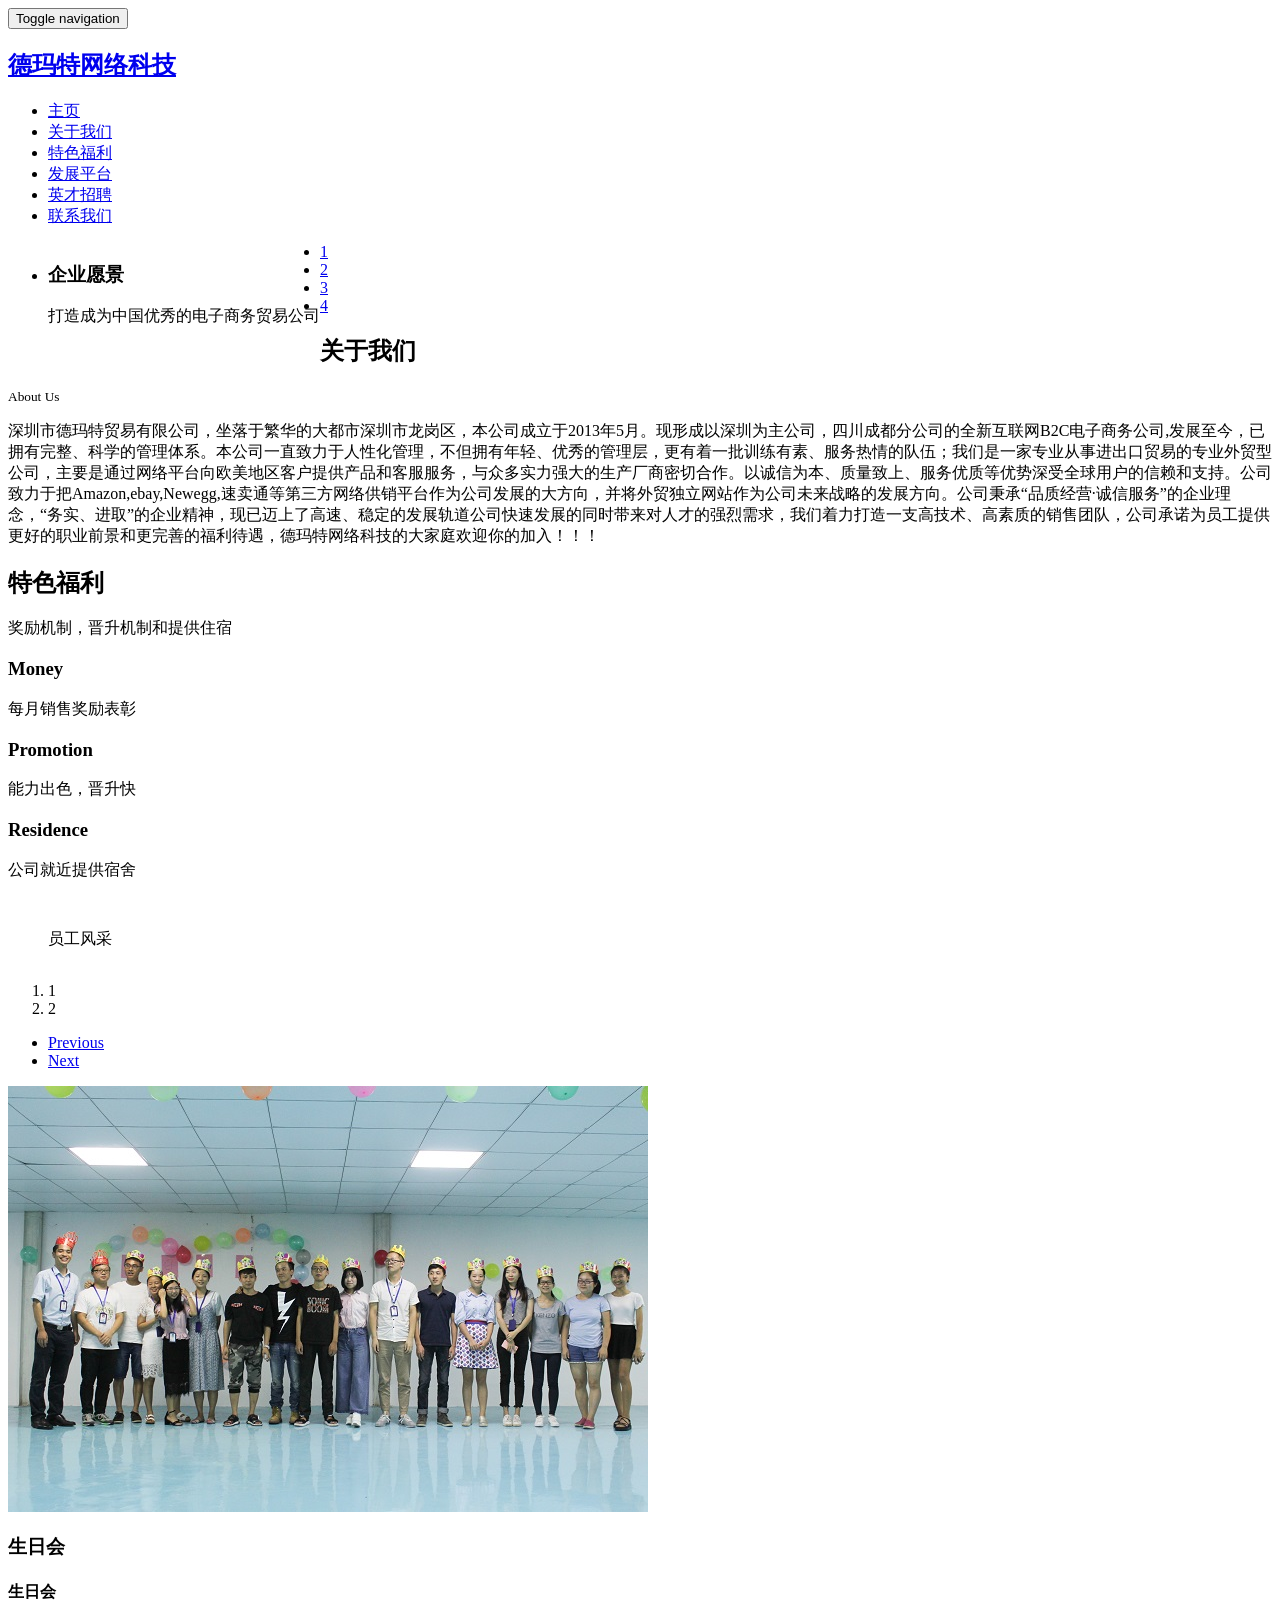
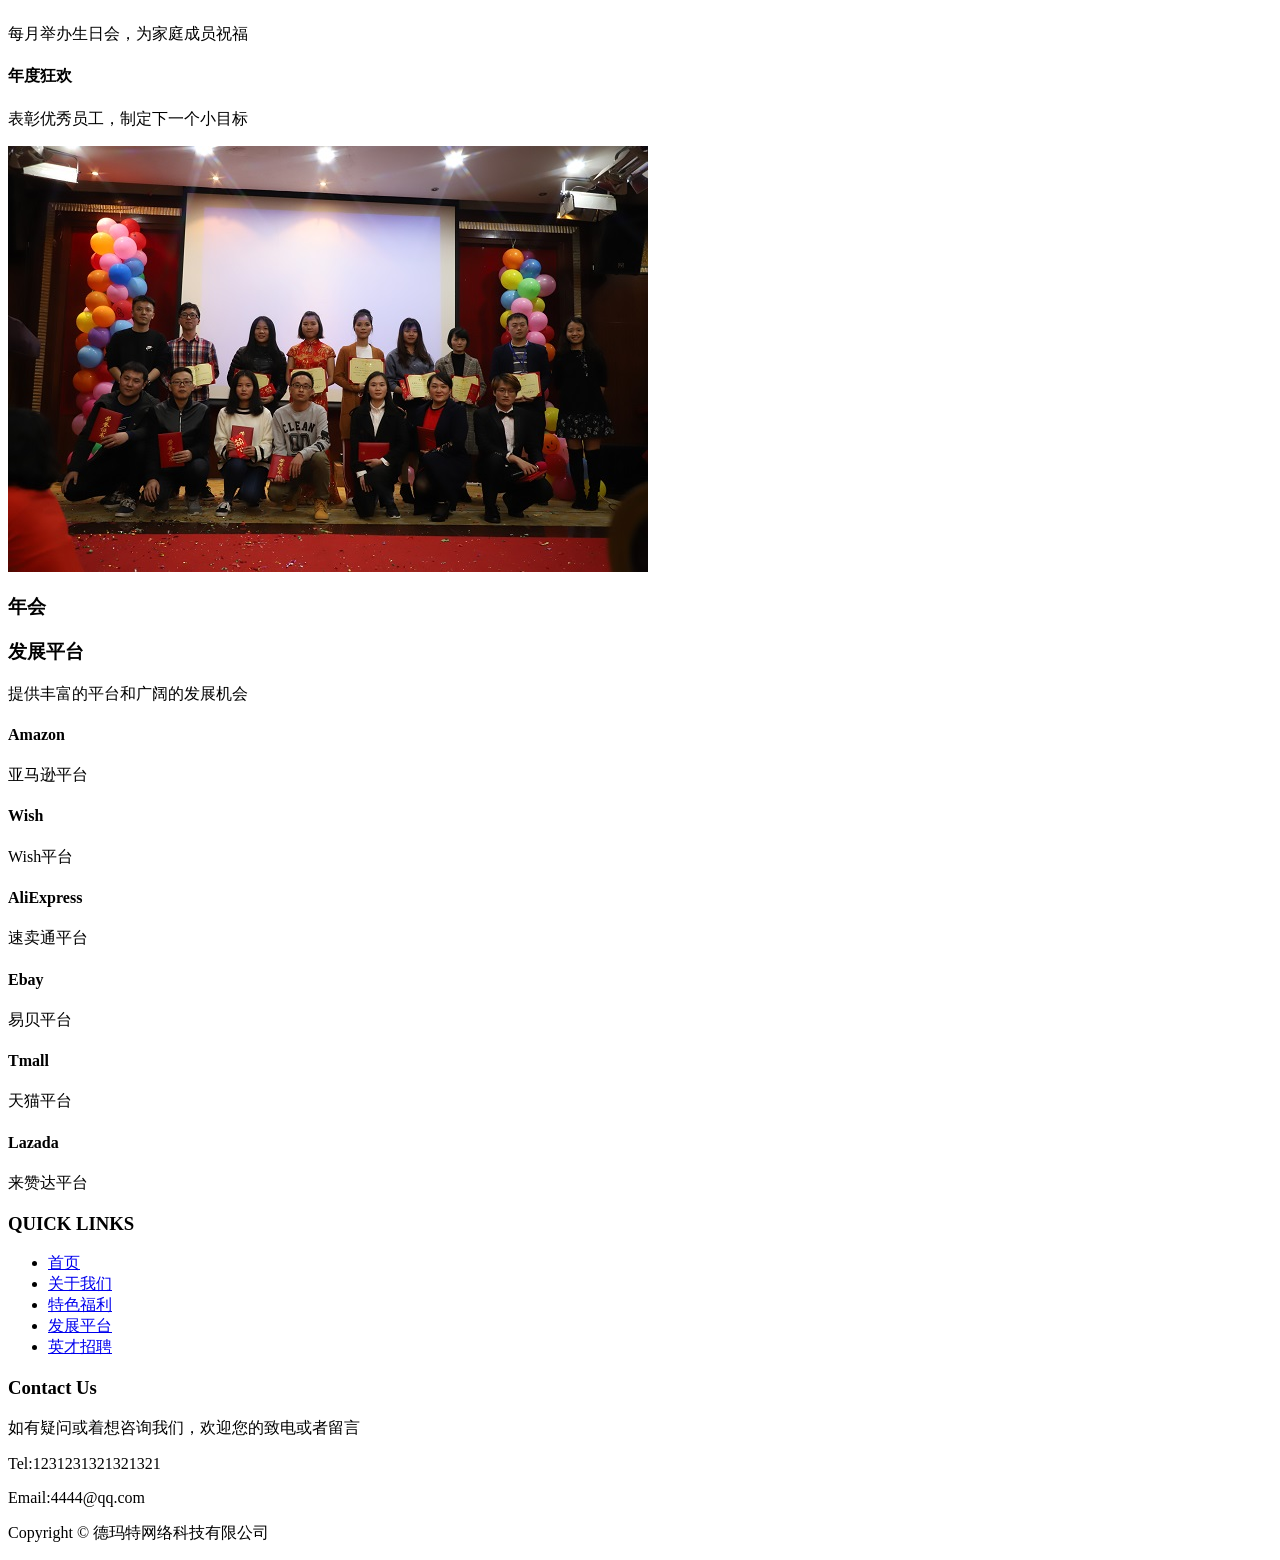
==== commit 4aaef24f: "平台logo" ====
--- a/index.html
+++ b/index.html
@@ -6,9 +6,8 @@
     <meta http-equiv="Content-Type" content="text/html; charset=utf-8"/>
     <meta name="keywords" content=""/>
     <link rel="icon" type="image/x-icon" href="images/favicon.ico">
-    <link href="entry/css/styles.css" rel="stylesheet">
-    <link rel="stylesheet" href="https://use.fontawesome.com/releases/v5.0.9/css/all.css" integrity="sha384-5SOiIsAziJl6AWe0HWRKTXlfcSHKmYV4RBF18PPJ173Kzn7jzMyFuTtk8JA7QQG1" crossorigin="anonymous">
-</head>
+    <link rel="stylesheet" href="css/font-awesome.min.css">
+<link href="entry/css/styles.css" rel="stylesheet"></head>
 <body>
 <div class="header" id="index">
     <div class="container">
@@ -207,9 +206,9 @@
                 <div class="agileinfo_banner_bottom_pos">
                     <div class="w3_agileits_banner_bottom_pos_grid">
                         <div class="col-xs-4 wthree_banner_bottom_grid_left">
-                            <div class="agile_banner_bottom_grid_left_grid hvr-radial-out">
+                            <div class="agile_banner_bottom_grid_left_grid hvr-radial-out p1">
                                 <!--<i class="fa fa-laptop" aria-hidden="true"></i>-->
-                                <img class="platform" src="picture/amazon.jpg" alt="amazon">
+                                <!--<img class="platform" src="picture/amazon.png" alt="amazon">-->
                             </div>
                         </div>
                         <div class="col-xs-8 wthree_banner_bottom_grid_right">
@@ -224,9 +223,9 @@
                 <div class="agileinfo_banner_bottom_pos">
                     <div class="w3_agileits_banner_bottom_pos_grid">
                         <div class="col-xs-4 wthree_banner_bottom_grid_left">
-                            <div class="agile_banner_bottom_grid_left_grid hvr-radial-out">
+                            <div class="agile_banner_bottom_grid_left_grid hvr-radial-out p2">
                                 <!--<i class="fa fa-pencil" aria-hidden="true"></i>-->
-                                <img class="platform" src="picture/wish.jpg" alt="wish">
+                                <!--<img class="platform" src="picture/wish.jpg" alt="wish">-->
                             </div>
                         </div>
                         <div class="col-xs-8 wthree_banner_bottom_grid_right">
@@ -241,12 +240,13 @@
                 <div class="agileinfo_banner_bottom_pos">
                     <div class="w3_agileits_banner_bottom_pos_grid">
                         <div class="col-xs-4 wthree_banner_bottom_grid_left">
-                            <div class="agile_banner_bottom_grid_left_grid hvr-radial-out">
-                                <i class="fa fa-mobile" aria-hidden="true"></i>
-                            </div>
-                        </div>
-                        <div class="col-xs-8 wthree_banner_bottom_grid_right">
-                            <h4>SMT</h4>
+                            <div class="agile_banner_bottom_grid_left_grid hvr-radial-out p3">
+                                <!--<i class="fa fa-mobile" aria-hidden="true"></i>-->
+                                <!--<img class="platform" src="picture/smt.jpg" alt="AliExpress">-->
+                            </div>
+                        </div>
+                        <div class="col-xs-8 wthree_banner_bottom_grid_right">
+                            <h4>AliExpress</h4>
                             <p>速卖通平台</p>
                         </div>
                         <div class="clearfix"></div>
@@ -257,45 +257,48 @@
                 <div class="agileinfo_banner_bottom_pos">
                     <div class="w3_agileits_banner_bottom_pos_grid">
                         <div class="col-xs-4 wthree_banner_bottom_grid_left">
-                            <div class="agile_banner_bottom_grid_left_grid hvr-radial-out">
-                                <i class="fa fa-download" aria-hidden="true"></i>
-                            </div>
-                        </div>
-                        <div class="col-xs-8 wthree_banner_bottom_grid_right">
-                            <h4>淘宝</h4>
-                            <p>淘宝</p>
-                        </div>
-                        <div class="clearfix"></div>
-                    </div>
-                </div>
-            </div>
-            <div class="col-md-4 col-sm-4 agileits_banner_bottom_left">
-                <div class="agileinfo_banner_bottom_pos">
-                    <div class="w3_agileits_banner_bottom_pos_grid">
-                        <div class="col-xs-4 wthree_banner_bottom_grid_left">
-                            <div class="agile_banner_bottom_grid_left_grid hvr-radial-out">
-                                <i class="fa fa-clock-o" aria-hidden="true"></i>
-                            </div>
-                        </div>
-                        <div class="col-xs-8 wthree_banner_bottom_grid_right">
-                            <h4>1688</h4>
-                            <p>1688</p>
-                        </div>
-                        <div class="clearfix"></div>
-                    </div>
-                </div>
-            </div>
-            <div class="col-md-4 col-sm-4 agileits_banner_bottom_left">
-                <div class="agileinfo_banner_bottom_pos">
-                    <div class="w3_agileits_banner_bottom_pos_grid">
-                        <div class="col-xs-4 wthree_banner_bottom_grid_left">
-                            <div class="agile_banner_bottom_grid_left_grid hvr-radial-out">
-                                <i class="fa fa-smile-o" aria-hidden="true"></i>
-                            </div>
-                        </div>
-                        <div class="col-xs-8 wthree_banner_bottom_grid_right">
-                            <h4>Cidscount</h4>
-                            <p>Cidscount</p>
+                            <div class="agile_banner_bottom_grid_left_grid hvr-radial-out p4">
+                                <!--<i class="fa fa-download" aria-hidden="true"></i>-->
+                                <!--<img class="platform" src="picture/ebay.png" alt="ebay">-->
+                            </div>
+                        </div>
+                        <div class="col-xs-8 wthree_banner_bottom_grid_right">
+                            <h4>Ebay</h4>
+                            <p>易贝平台</p>
+                        </div>
+                        <div class="clearfix"></div>
+                    </div>
+                </div>
+            </div>
+            <div class="col-md-4 col-sm-4 agileits_banner_bottom_left">
+                <div class="agileinfo_banner_bottom_pos">
+                    <div class="w3_agileits_banner_bottom_pos_grid">
+                        <div class="col-xs-4 wthree_banner_bottom_grid_left">
+                            <div class="agile_banner_bottom_grid_left_grid hvr-radial-out p5">
+                                <!--<i class="fa fa-clock-o" aria-hidden="true"></i>-->
+                                <!--<img class="platform" src="picture/tianmao.jpg" alt="Tmall">-->
+                            </div>
+                        </div>
+                        <div class="col-xs-8 wthree_banner_bottom_grid_right">
+                            <h4>Tmall</h4>
+                            <p>天猫平台</p>
+                        </div>
+                        <div class="clearfix"></div>
+                    </div>
+                </div>
+            </div>
+            <div class="col-md-4 col-sm-4 agileits_banner_bottom_left">
+                <div class="agileinfo_banner_bottom_pos">
+                    <div class="w3_agileits_banner_bottom_pos_grid">
+                        <div class="col-xs-4 wthree_banner_bottom_grid_left">
+                            <div class="agile_banner_bottom_grid_left_grid hvr-radial-out p6">
+                                <!--<i class="fa fa-smile-o" aria-hidden="true"></i>-->
+                                <!--<img class="platform" src="picture/lazada.jpg" alt="lazada">-->
+                            </div>
+                        </div>
+                        <div class="col-xs-8 wthree_banner_bottom_grid_right">
+                            <h4>Lazada</h4>
+                            <p>来赞达平台</p>
                         </div>
                         <div class="clearfix"></div>
                     </div>
@@ -408,5 +411,5 @@
         </div>
     </div>
 </div>
-<script type="text/javascript" src="index.bundle1.js"></script><script type="text/javascript" src="index.bundle.js"></script></body>
+<script type="text/javascript" src="index.bundle.js"></script></body>
 </html>
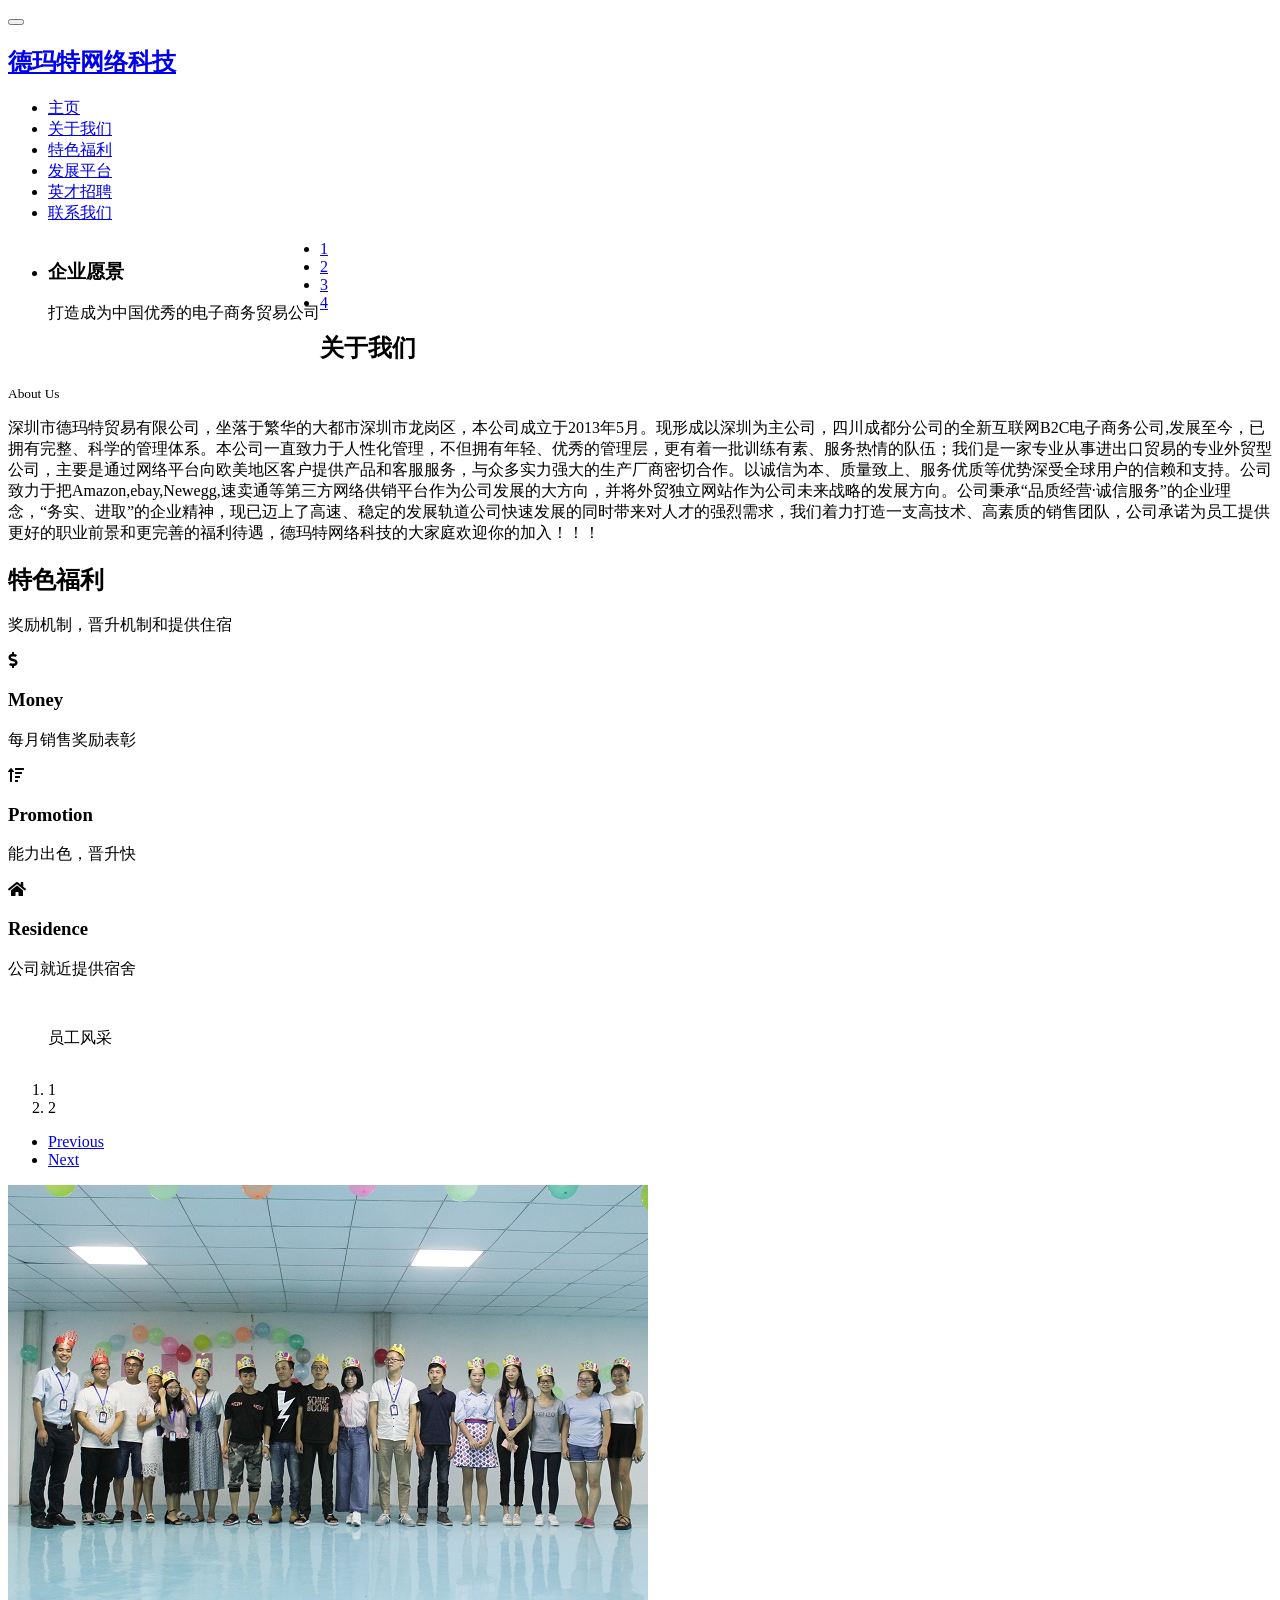
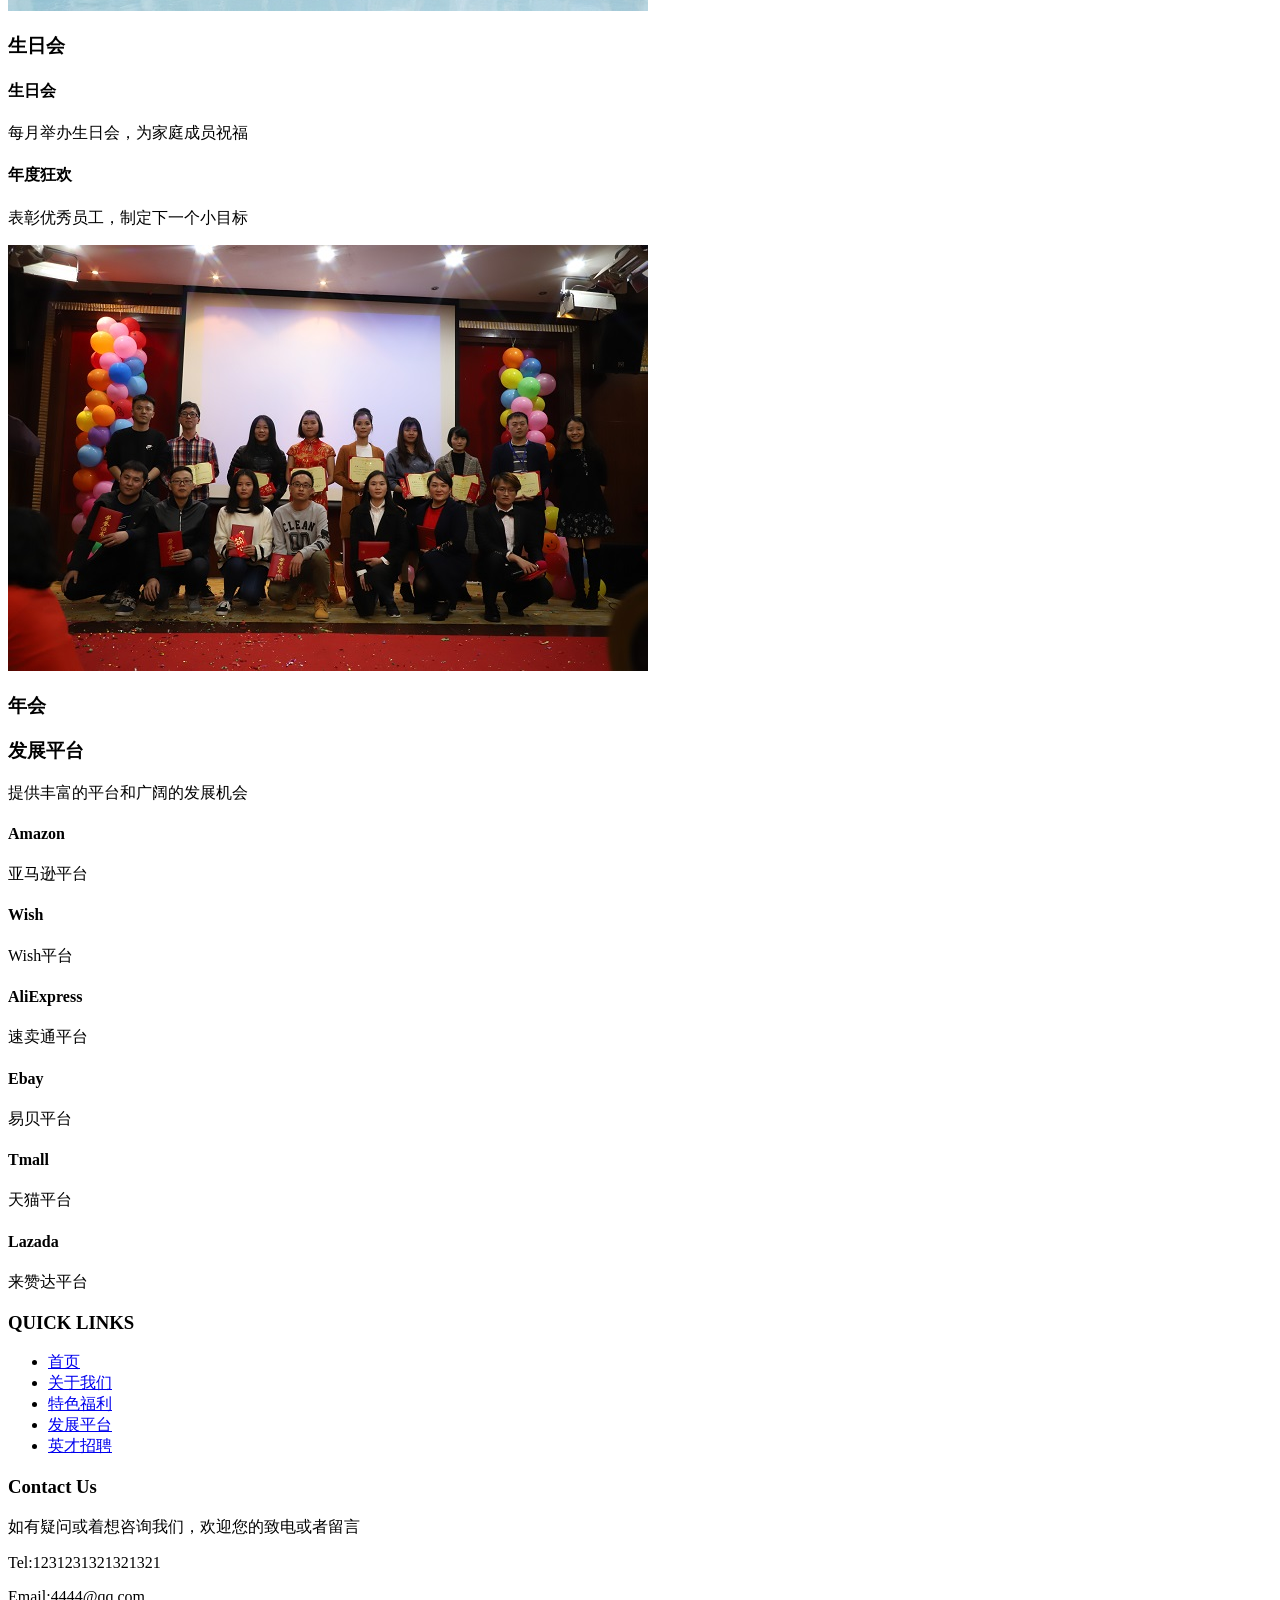
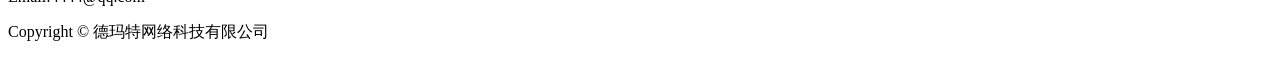
==== commit d5cbb78b: "..." ====
--- a/index.html
+++ b/index.html
@@ -6,7 +6,7 @@
     <meta http-equiv="Content-Type" content="text/html; charset=utf-8"/>
     <meta name="keywords" content=""/>
     <link rel="icon" type="image/x-icon" href="images/favicon.ico">
-    <link rel="stylesheet" href="css/font-awesome.min.css">
+    <link rel="stylesheet" href="https://use.fontawesome.com/releases/v5.0.9/css/all.css" integrity="sha384-5SOiIsAziJl6AWe0HWRKTXlfcSHKmYV4RBF18PPJ173Kzn7jzMyFuTtk8JA7QQG1" crossorigin="anonymous">
 <link href="entry/css/styles.css" rel="stylesheet"></head>
 <body>
 <div class="header" id="index">
